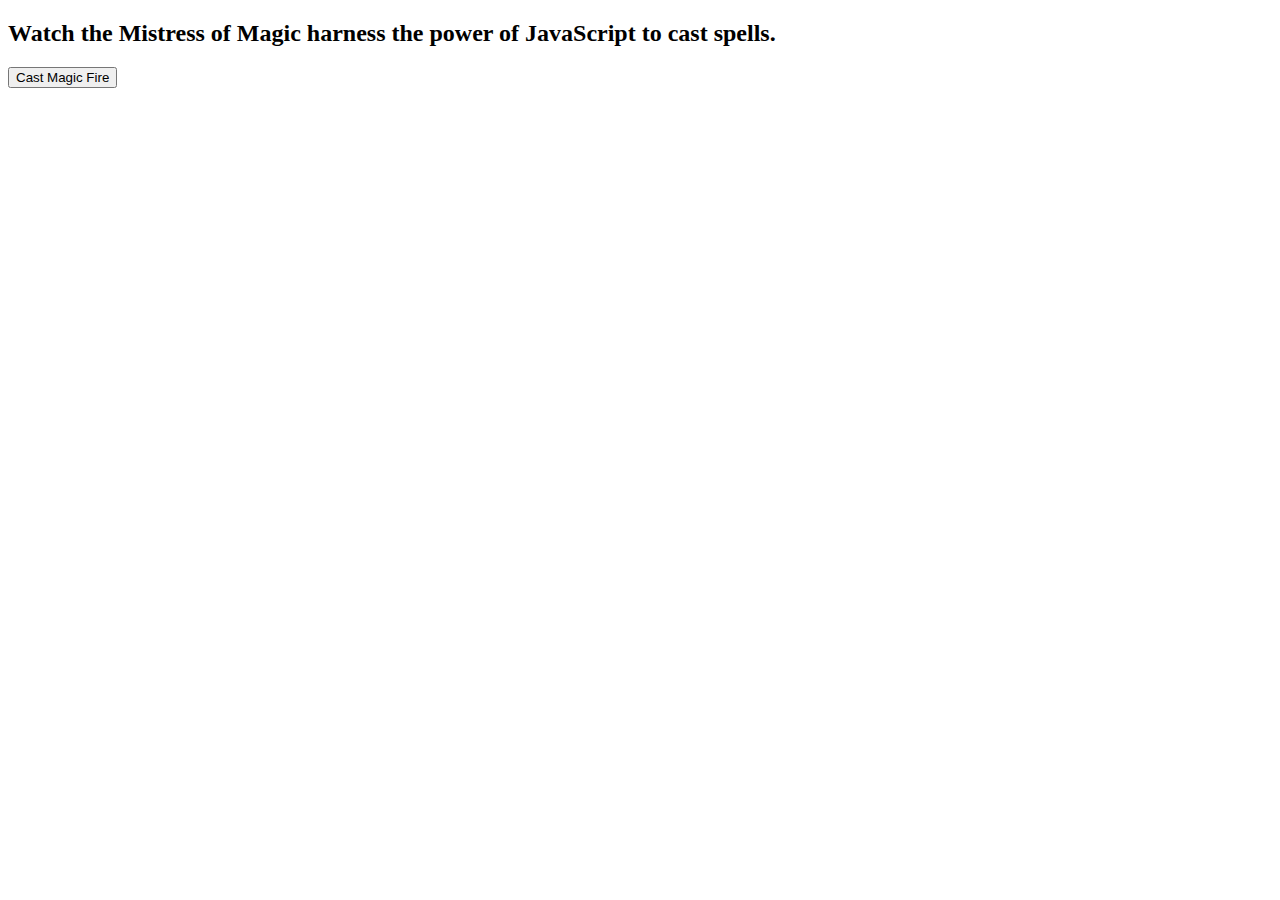
==== index.html @ 22a5ea4d "update" ====
<!DOCTYPE html>
<html lang="en">
<head>
    <meta charset="UTF-8">
    <meta name="viewport" content="width=device-width, initial-scale=1.0">
    <title>Zatana</title>
    <link rel="stylesheet" href="styles.css">
</head>
<body>

    <div class="main">
        <h2> Watch the Mistress of Magic harness the power of JavaScript to cast spells.</h2>
    </div>

    <button onclick="reverseString()">Cast Magic Fire</button>
    <p id="word"></p>
    
    <script src="script.js"></script>
</body>
</html>
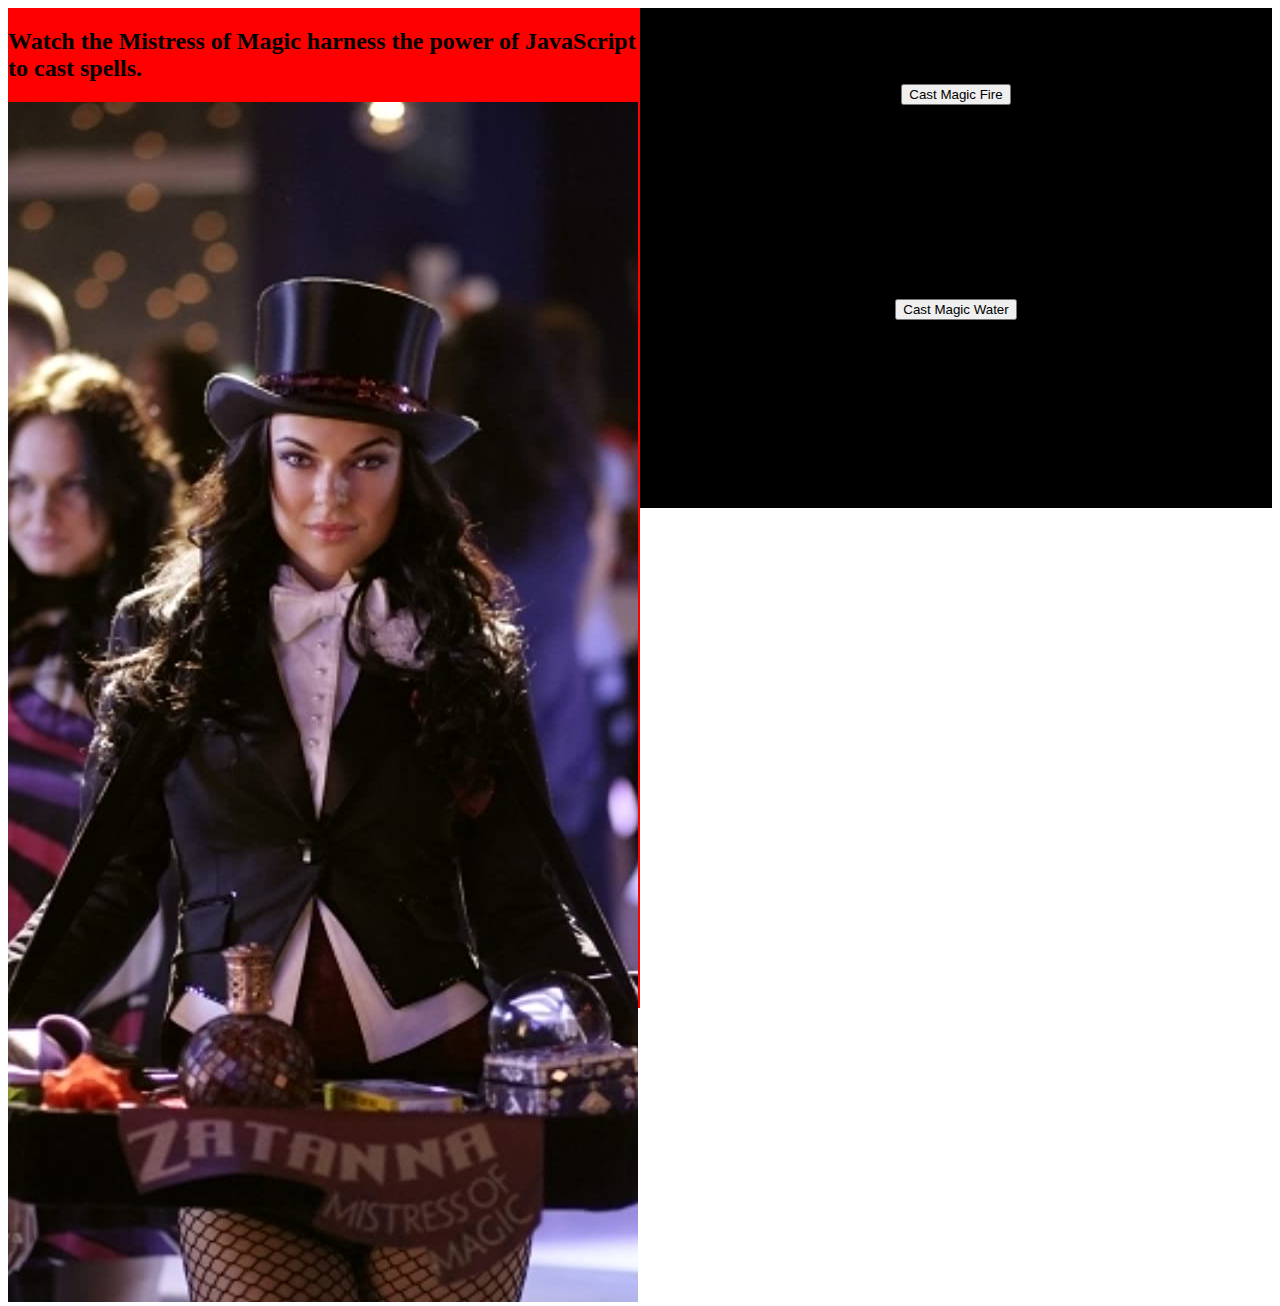
==== commit 9f54c9c5: "update" ====
--- a/index.html
+++ b/index.html
@@ -7,13 +7,21 @@
     <link rel="stylesheet" href="styles.css">
 </head>
 <body>
-
-    <div class="main">
-        <h2> Watch the Mistress of Magic harness the power of JavaScript to cast spells.</h2>
+    <div class="flex-container">
+        <div class="main">
+            <h2> Watch the Mistress of Magic harness the power of JavaScript to cast spells.</h2>
+            <img src="zatana.jpg">
+        </div>
+    
+        <div class="magic">
+        <button onclick="reverseString('fire')">Cast Magic Fire</button>
+        <p id="word"></p>
+        <button onclick="reverseString('water')">Cast Magic Water</button>
+        <p id="word"></p>
+        </div>
     </div>
 
-    <button onclick="reverseString()">Cast Magic Fire</button>
-    <p id="word"></p>
+    
     
     <script src="script.js"></script>
 </body>
--- a/styles.css
+++ b/styles.css
@@ -0,0 +1,24 @@
+.flex-container {
+    display: flex;
+}
+
+.main {
+    background-color: red;
+    width: 800px;
+    height:1000px;
+
+}
+
+.flex-container img{
+    object-fit: fill;
+}
+
+.magic {
+    background-color: black;
+    color: red;
+    font-size: 100px;
+    width: 800px;
+    height: 500px;
+    text-align: center;
+    
+}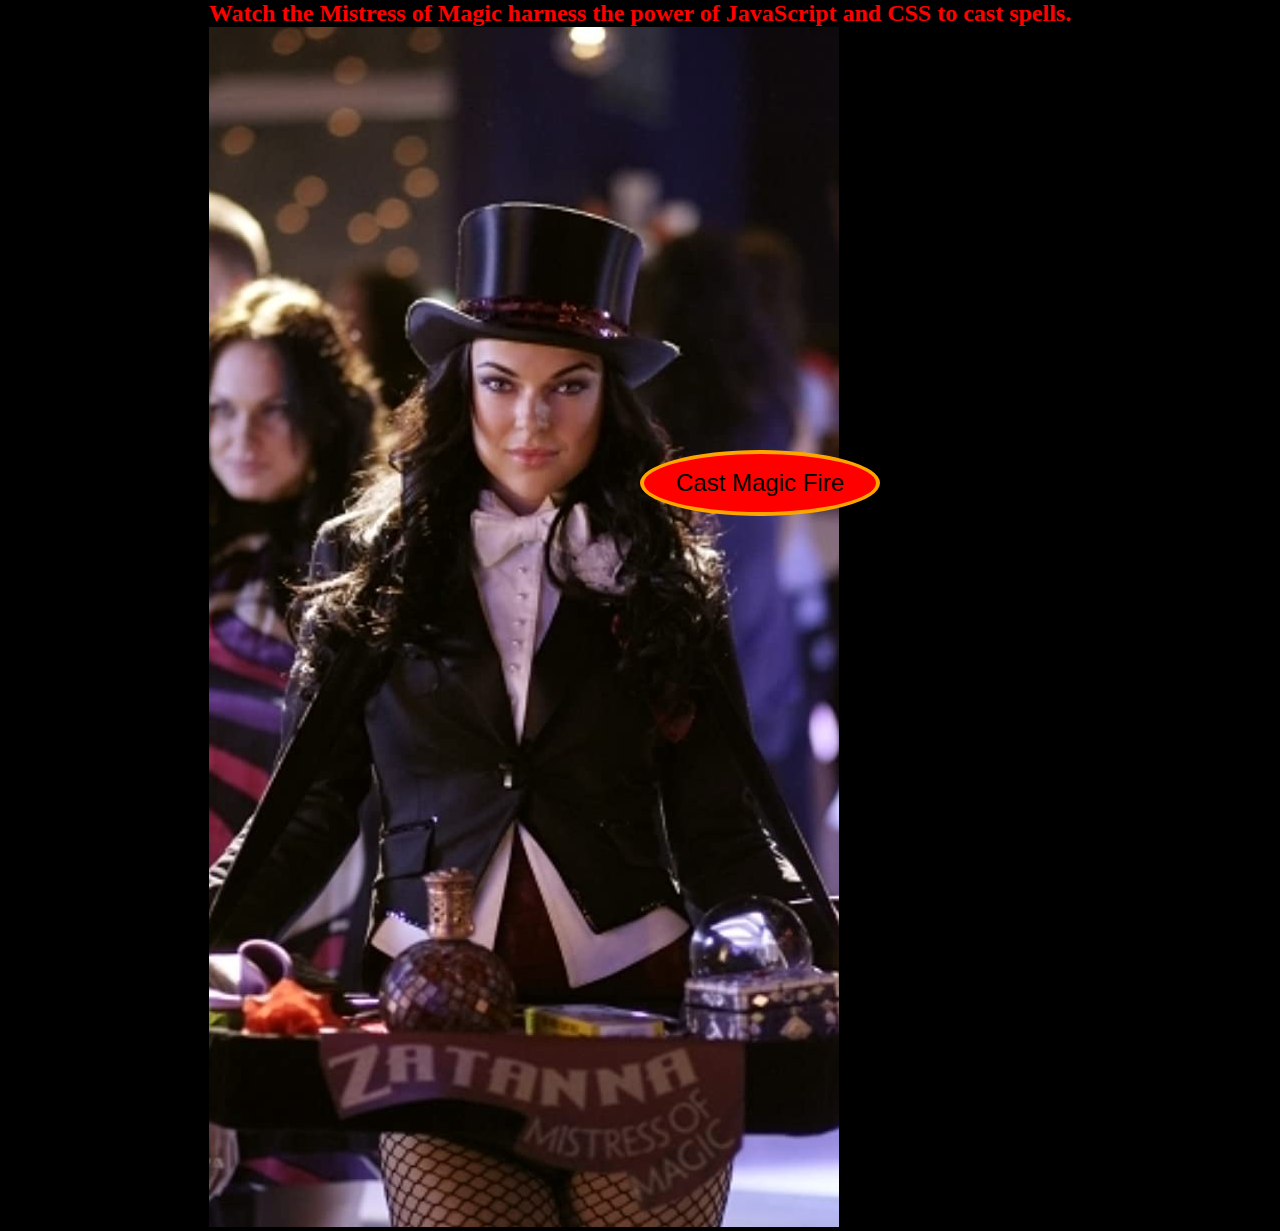
==== commit e4212f03: "update" ====
--- a/index.html
+++ b/index.html
@@ -9,17 +9,34 @@
 <body>
     <div class="flex-container">
         <div class="main">
-            <h2> Watch the Mistress of Magic harness the power of JavaScript to cast spells.</h2>
+            <h2> Watch the Mistress of Magic harness the power of JavaScript and CSS to cast spells.</h2>
             <img src="zatana.jpg">
         </div>
     
+        <div class="button">
+        <button onclick="reverseString('fire')">Cast Magic Fire</button>
+        </div>
+
         <div class="magic">
-        <button onclick="reverseString('fire')">Cast Magic Fire</button>
-        <p id="word"></p>
-        <button onclick="reverseString('water')">Cast Magic Water</button>
         <p id="word"></p>
         </div>
     </div>
+
+    <svg>
+        <filter id="fire">
+            <feTurbulence id="turbulence" baseFrequency="0.1 0.
+            1" numOctaves="2" seed="3">
+             <animate attributeName="baseFrequency" dur="10s"
+             values="0.1 0.1;0.12 0.2"
+             repeatCount="indefinite"></animate>
+        </feTurbulence>
+        
+        <feDisplacementMap in="SourceGraphic" scale="25"></feDisplacementMap>
+        </filter>
+
+    </svg>
+
+
 
     
     
--- a/styles.css
+++ b/styles.css
@@ -1,24 +1,64 @@
-.flex-container {
-    display: flex;
+* {
+    margin: 0;
+    padding: 0;
+    box-sizing: border-box;
 }
 
-.main {
-    background-color: red;
-    width: 800px;
-    height:1000px;
-
+body {
+    display: flex;
+    justify-content: center;
+    align-items: center;
+    min-height: 100vh;
+    background: black;
 }
 
-.flex-container img{
-    object-fit: fill;
+.flex-container{
+    top: 50%;
+    left: 50%;
+    margin: 0% auto;
 }
 
-.magic {
-    background-color: black;
+button {
+    border-radius: 90%;
+    font-size: 24px;
+    position: absolute;
+    text-align: center;
+    top: 50%;
+    left: 50%;
+    padding: 15px 32px;
+    background-color: red;
+    border: 4px solid orange;
+    cursor: pointer;
+}
+
+
+  
+
+
+
+.main {
+    display: block;
+    margin: 0 auto;
     color: red;
-    font-size: 100px;
-    width: 800px;
-    height: 500px;
+}
+
+.magic{
+    position: absolute;
+    top: 50%;
+    left: 50%;
     text-align: center;
-    
+    filter: url(#fire);
+    color: #ffeb3b;
+    font-weight: 600;
+    font-size: 16em;
+    text-shadow: 0 0 10px #ff8c3b, 
+                 0 0 40px #ff8c3b, 
+                 0 0 80px #ff8c3b, 
+                 0 0 160px #ff8c3b, 
+                 0 0 240px #ff8c3b;
+}
+
+svg {
+    width: 0;
+    height: 0;
 }